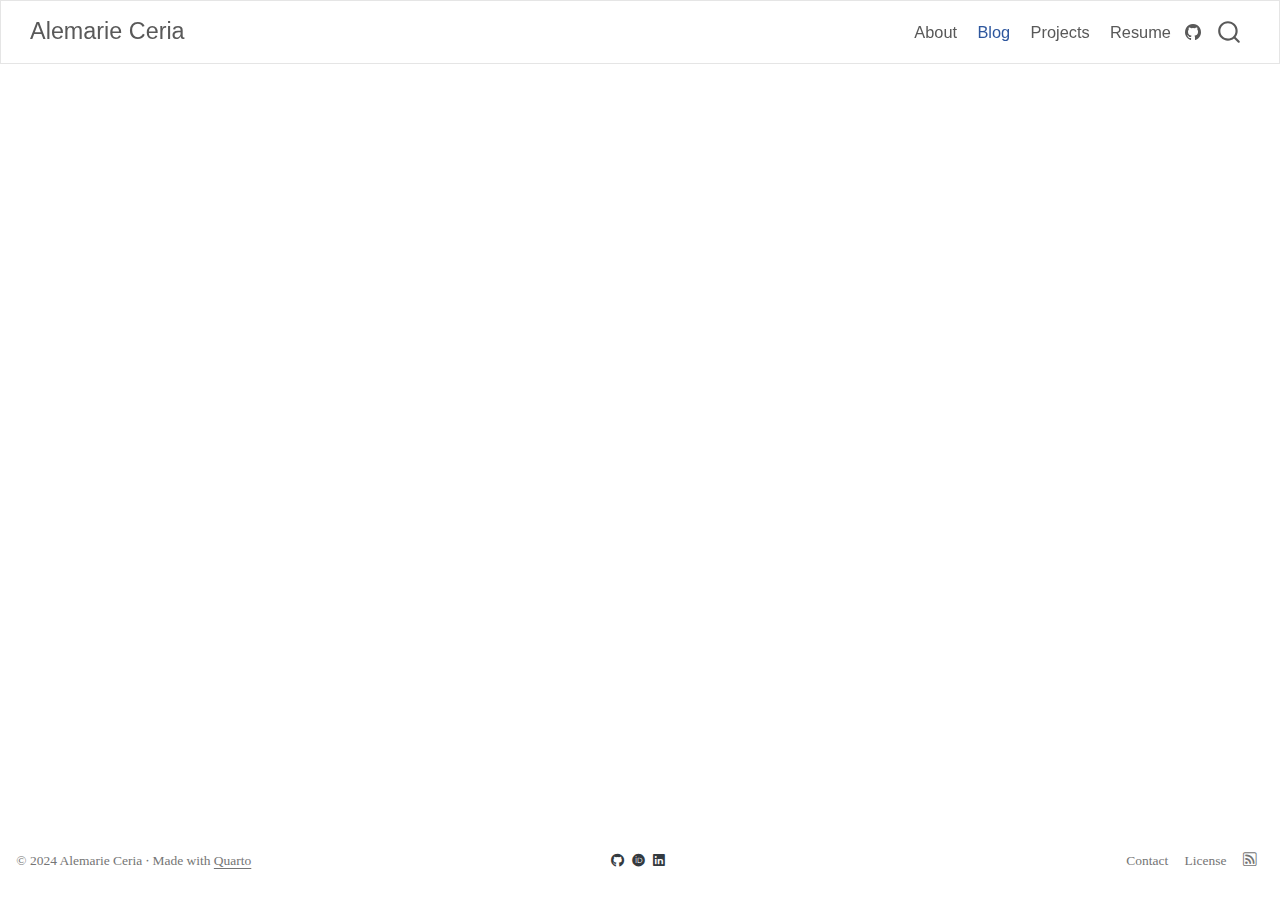
==== docs/files/blog/index.html @ a8a881f1 "Set up organization" ====
<!DOCTYPE html>
<html xmlns="http://www.w3.org/1999/xhtml" lang="en" xml:lang="en"><head>

<meta charset="utf-8">
<meta name="generator" content="quarto-1.5.26">

<meta name="viewport" content="width=device-width, initial-scale=1.0, user-scalable=yes">


<title>Alemarie Ceria – index</title>
<style>
code{white-space: pre-wrap;}
span.smallcaps{font-variant: small-caps;}
div.columns{display: flex; gap: min(4vw, 1.5em);}
div.column{flex: auto; overflow-x: auto;}
div.hanging-indent{margin-left: 1.5em; text-indent: -1.5em;}
ul.task-list{list-style: none;}
ul.task-list li input[type="checkbox"] {
  width: 0.8em;
  margin: 0 0.8em 0.2em -1em; /* quarto-specific, see https://github.com/quarto-dev/quarto-cli/issues/4556 */ 
  vertical-align: middle;
}
</style>


<script src="../../site_libs/quarto-nav/quarto-nav.js"></script>
<script src="../../site_libs/quarto-nav/headroom.min.js"></script>
<script src="../../site_libs/clipboard/clipboard.min.js"></script>
<script src="../../site_libs/quarto-search/autocomplete.umd.js"></script>
<script src="../../site_libs/quarto-search/fuse.min.js"></script>
<script src="../../site_libs/quarto-search/quarto-search.js"></script>
<meta name="quarto:offset" content="../../">
<script src="../../site_libs/quarto-html/quarto.js"></script>
<script src="../../site_libs/quarto-html/popper.min.js"></script>
<script src="../../site_libs/quarto-html/tippy.umd.min.js"></script>
<script src="../../site_libs/quarto-html/anchor.min.js"></script>
<link href="../../site_libs/quarto-html/tippy.css" rel="stylesheet">
<link href="../../site_libs/quarto-html/quarto-syntax-highlighting.css" rel="stylesheet" id="quarto-text-highlighting-styles">
<script src="../../site_libs/bootstrap/bootstrap.min.js"></script>
<link href="../../site_libs/bootstrap/bootstrap-icons.css" rel="stylesheet">
<link href="../../site_libs/bootstrap/bootstrap.min.css" rel="stylesheet" id="quarto-bootstrap" data-mode="light">
<link href="../../site_libs/quarto-contrib/fontawesome6-0.1.0/all.css" rel="stylesheet">
<link href="../../site_libs/quarto-contrib/fontawesome6-0.1.0/latex-fontsize.css" rel="stylesheet">
<link href="../../site_libs/quarto-contrib/academicons-1.9.2/all.css" rel="stylesheet">
<link href="../../site_libs/quarto-contrib/academicons-1.9.2/size.css" rel="stylesheet">
<script id="quarto-search-options" type="application/json">{
  "location": "navbar",
  "copy-button": false,
  "collapse-after": 3,
  "panel-placement": "end",
  "type": "overlay",
  "limit": 50,
  "keyboard-shortcut": [
    "f",
    "/",
    "s"
  ],
  "show-item-context": false,
  "language": {
    "search-no-results-text": "No results",
    "search-matching-documents-text": "matching documents",
    "search-copy-link-title": "Copy link to search",
    "search-hide-matches-text": "Hide additional matches",
    "search-more-match-text": "more match in this document",
    "search-more-matches-text": "more matches in this document",
    "search-clear-button-title": "Clear",
    "search-text-placeholder": "",
    "search-detached-cancel-button-title": "Cancel",
    "search-submit-button-title": "Submit",
    "search-label": "Search"
  }
}</script>


<link rel="stylesheet" href="styles.css">
</head>

<body class="nav-fixed">

<div id="quarto-search-results"></div>
  <header id="quarto-header" class="headroom fixed-top">
    <nav class="navbar navbar-expand-lg " data-bs-theme="dark">
      <div class="navbar-container container-fluid">
      <div class="navbar-brand-container mx-auto">
    <a class="navbar-brand" href="../../index.html">
    <span class="navbar-title">Alemarie Ceria</span>
    </a>
  </div>
            <div id="quarto-search" class="" title="Search"></div>
          <button class="navbar-toggler" type="button" data-bs-toggle="collapse" data-bs-target="#navbarCollapse" aria-controls="navbarCollapse" aria-expanded="false" aria-label="Toggle navigation" onclick="if (window.quartoToggleHeadroom) { window.quartoToggleHeadroom(); }">
  <span class="navbar-toggler-icon"></span>
</button>
          <div class="collapse navbar-collapse" id="navbarCollapse">
            <ul class="navbar-nav navbar-nav-scroll ms-auto">
  <li class="nav-item">
    <a class="nav-link" href="../../index.html"> 
<span class="menu-text">About</span></a>
  </li>  
  <li class="nav-item">
    <a class="nav-link active" href="../../files/blog/index.html" aria-current="page"> 
<span class="menu-text">Blog</span></a>
  </li>  
  <li class="nav-item">
    <a class="nav-link" href="../../files/projects/index.html"> 
<span class="menu-text">Projects</span></a>
  </li>  
  <li class="nav-item">
    <a class="nav-link" href="../../files/resume.html"> 
<span class="menu-text">Resume</span></a>
  </li>  
</ul>
          </div> <!-- /navcollapse -->
            <div class="quarto-navbar-tools">
    <a href="https://www.https://github.com/alemarieceria" title="" class="quarto-navigation-tool px-1" aria-label=""><i class="bi bi-github"></i></a>
</div>
      </div> <!-- /container-fluid -->
    </nav>
</header>
<!-- content -->
<div id="quarto-content" class="quarto-container page-columns page-rows-contents page-layout-full page-navbar">
<!-- sidebar -->
<!-- margin-sidebar -->
    <div id="quarto-margin-sidebar" class="sidebar margin-sidebar zindex-bottom">
        
    </div>
<!-- main -->
<main class="content column-page" id="quarto-document-content">







<a onclick="window.scrollTo(0, 0); return false;" role="button" id="quarto-back-to-top"><i class="bi bi-arrow-up"></i> Back to top</a></main> <!-- /main -->
<script id="quarto-html-after-body" type="application/javascript">
window.document.addEventListener("DOMContentLoaded", function (event) {
  const toggleBodyColorMode = (bsSheetEl) => {
    const mode = bsSheetEl.getAttribute("data-mode");
    const bodyEl = window.document.querySelector("body");
    if (mode === "dark") {
      bodyEl.classList.add("quarto-dark");
      bodyEl.classList.remove("quarto-light");
    } else {
      bodyEl.classList.add("quarto-light");
      bodyEl.classList.remove("quarto-dark");
    }
  }
  const toggleBodyColorPrimary = () => {
    const bsSheetEl = window.document.querySelector("link#quarto-bootstrap");
    if (bsSheetEl) {
      toggleBodyColorMode(bsSheetEl);
    }
  }
  toggleBodyColorPrimary();  
  const icon = "";
  const anchorJS = new window.AnchorJS();
  anchorJS.options = {
    placement: 'right',
    icon: icon
  };
  anchorJS.add('.anchored');
  const isCodeAnnotation = (el) => {
    for (const clz of el.classList) {
      if (clz.startsWith('code-annotation-')) {                     
        return true;
      }
    }
    return false;
  }
  const onCopySuccess = function(e) {
    // button target
    const button = e.trigger;
    // don't keep focus
    button.blur();
    // flash "checked"
    button.classList.add('code-copy-button-checked');
    var currentTitle = button.getAttribute("title");
    button.setAttribute("title", "Copied!");
    let tooltip;
    if (window.bootstrap) {
      button.setAttribute("data-bs-toggle", "tooltip");
      button.setAttribute("data-bs-placement", "left");
      button.setAttribute("data-bs-title", "Copied!");
      tooltip = new bootstrap.Tooltip(button, 
        { trigger: "manual", 
          customClass: "code-copy-button-tooltip",
          offset: [0, -8]});
      tooltip.show();    
    }
    setTimeout(function() {
      if (tooltip) {
        tooltip.hide();
        button.removeAttribute("data-bs-title");
        button.removeAttribute("data-bs-toggle");
        button.removeAttribute("data-bs-placement");
      }
      button.setAttribute("title", currentTitle);
      button.classList.remove('code-copy-button-checked');
    }, 1000);
    // clear code selection
    e.clearSelection();
  }
  const getTextToCopy = function(trigger) {
      const codeEl = trigger.previousElementSibling.cloneNode(true);
      for (const childEl of codeEl.children) {
        if (isCodeAnnotation(childEl)) {
          childEl.remove();
        }
      }
      return codeEl.innerText;
  }
  const clipboard = new window.ClipboardJS('.code-copy-button:not([data-in-quarto-modal])', {
    text: getTextToCopy
  });
  clipboard.on('success', onCopySuccess);
  if (window.document.getElementById('quarto-embedded-source-code-modal')) {
    // For code content inside modals, clipBoardJS needs to be initialized with a container option
    // TODO: Check when it could be a function (https://github.com/zenorocha/clipboard.js/issues/860)
    const clipboardModal = new window.ClipboardJS('.code-copy-button[data-in-quarto-modal]', {
      text: getTextToCopy,
      container: window.document.getElementById('quarto-embedded-source-code-modal')
    });
    clipboardModal.on('success', onCopySuccess);
  }
    var localhostRegex = new RegExp(/^(?:http|https):\/\/localhost\:?[0-9]*\//);
    var mailtoRegex = new RegExp(/^mailto:/);
      var filterRegex = new RegExp("https:\/\/www\.alemarieceria\.github\.io");
    var isInternal = (href) => {
        return filterRegex.test(href) || localhostRegex.test(href) || mailtoRegex.test(href);
    }
    // Inspect non-navigation links and adorn them if external
 	var links = window.document.querySelectorAll('a[href]:not(.nav-link):not(.navbar-brand):not(.toc-action):not(.sidebar-link):not(.sidebar-item-toggle):not(.pagination-link):not(.no-external):not([aria-hidden]):not(.dropdown-item):not(.quarto-navigation-tool):not(.about-link)');
    for (var i=0; i<links.length; i++) {
      const link = links[i];
      if (!isInternal(link.href)) {
        // undo the damage that might have been done by quarto-nav.js in the case of
        // links that we want to consider external
        if (link.dataset.originalHref !== undefined) {
          link.href = link.dataset.originalHref;
        }
          // target, if specified
          link.setAttribute("target", "_blank");
          if (link.getAttribute("rel") === null) {
            link.setAttribute("rel", "noopener");
          }
      }
    }
  function tippyHover(el, contentFn, onTriggerFn, onUntriggerFn) {
    const config = {
      allowHTML: true,
      maxWidth: 500,
      delay: 100,
      arrow: false,
      appendTo: function(el) {
          return el.parentElement;
      },
      interactive: true,
      interactiveBorder: 10,
      theme: 'quarto',
      placement: 'bottom-start',
    };
    if (contentFn) {
      config.content = contentFn;
    }
    if (onTriggerFn) {
      config.onTrigger = onTriggerFn;
    }
    if (onUntriggerFn) {
      config.onUntrigger = onUntriggerFn;
    }
    window.tippy(el, config); 
  }
  const noterefs = window.document.querySelectorAll('a[role="doc-noteref"]');
  for (var i=0; i<noterefs.length; i++) {
    const ref = noterefs[i];
    tippyHover(ref, function() {
      // use id or data attribute instead here
      let href = ref.getAttribute('data-footnote-href') || ref.getAttribute('href');
      try { href = new URL(href).hash; } catch {}
      const id = href.replace(/^#\/?/, "");
      const note = window.document.getElementById(id);
      if (note) {
        return note.innerHTML;
      } else {
        return "";
      }
    });
  }
  const xrefs = window.document.querySelectorAll('a.quarto-xref');
  const processXRef = (id, note) => {
    // Strip column container classes
    const stripColumnClz = (el) => {
      el.classList.remove("page-full", "page-columns");
      if (el.children) {
        for (const child of el.children) {
          stripColumnClz(child);
        }
      }
    }
    stripColumnClz(note)
    if (id === null || id.startsWith('sec-')) {
      // Special case sections, only their first couple elements
      const container = document.createElement("div");
      if (note.children && note.children.length > 2) {
        container.appendChild(note.children[0].cloneNode(true));
        for (let i = 1; i < note.children.length; i++) {
          const child = note.children[i];
          if (child.tagName === "P" && child.innerText === "") {
            continue;
          } else {
            container.appendChild(child.cloneNode(true));
            break;
          }
        }
        if (window.Quarto?.typesetMath) {
          window.Quarto.typesetMath(container);
        }
        return container.innerHTML
      } else {
        if (window.Quarto?.typesetMath) {
          window.Quarto.typesetMath(note);
        }
        return note.innerHTML;
      }
    } else {
      // Remove any anchor links if they are present
      const anchorLink = note.querySelector('a.anchorjs-link');
      if (anchorLink) {
        anchorLink.remove();
      }
      if (window.Quarto?.typesetMath) {
        window.Quarto.typesetMath(note);
      }
      // TODO in 1.5, we should make sure this works without a callout special case
      if (note.classList.contains("callout")) {
        return note.outerHTML;
      } else {
        return note.innerHTML;
      }
    }
  }
  for (var i=0; i<xrefs.length; i++) {
    const xref = xrefs[i];
    tippyHover(xref, undefined, function(instance) {
      instance.disable();
      let url = xref.getAttribute('href');
      let hash = undefined; 
      if (url.startsWith('#')) {
        hash = url;
      } else {
        try { hash = new URL(url).hash; } catch {}
      }
      if (hash) {
        const id = hash.replace(/^#\/?/, "");
        const note = window.document.getElementById(id);
        if (note !== null) {
          try {
            const html = processXRef(id, note.cloneNode(true));
            instance.setContent(html);
          } finally {
            instance.enable();
            instance.show();
          }
        } else {
          // See if we can fetch this
          fetch(url.split('#')[0])
          .then(res => res.text())
          .then(html => {
            const parser = new DOMParser();
            const htmlDoc = parser.parseFromString(html, "text/html");
            const note = htmlDoc.getElementById(id);
            if (note !== null) {
              const html = processXRef(id, note);
              instance.setContent(html);
            } 
          }).finally(() => {
            instance.enable();
            instance.show();
          });
        }
      } else {
        // See if we can fetch a full url (with no hash to target)
        // This is a special case and we should probably do some content thinning / targeting
        fetch(url)
        .then(res => res.text())
        .then(html => {
          const parser = new DOMParser();
          const htmlDoc = parser.parseFromString(html, "text/html");
          const note = htmlDoc.querySelector('main.content');
          if (note !== null) {
            // This should only happen for chapter cross references
            // (since there is no id in the URL)
            // remove the first header
            if (note.children.length > 0 && note.children[0].tagName === "HEADER") {
              note.children[0].remove();
            }
            const html = processXRef(null, note);
            instance.setContent(html);
          } 
        }).finally(() => {
          instance.enable();
          instance.show();
        });
      }
    }, function(instance) {
    });
  }
      let selectedAnnoteEl;
      const selectorForAnnotation = ( cell, annotation) => {
        let cellAttr = 'data-code-cell="' + cell + '"';
        let lineAttr = 'data-code-annotation="' +  annotation + '"';
        const selector = 'span[' + cellAttr + '][' + lineAttr + ']';
        return selector;
      }
      const selectCodeLines = (annoteEl) => {
        const doc = window.document;
        const targetCell = annoteEl.getAttribute("data-target-cell");
        const targetAnnotation = annoteEl.getAttribute("data-target-annotation");
        const annoteSpan = window.document.querySelector(selectorForAnnotation(targetCell, targetAnnotation));
        const lines = annoteSpan.getAttribute("data-code-lines").split(",");
        const lineIds = lines.map((line) => {
          return targetCell + "-" + line;
        })
        let top = null;
        let height = null;
        let parent = null;
        if (lineIds.length > 0) {
            //compute the position of the single el (top and bottom and make a div)
            const el = window.document.getElementById(lineIds[0]);
            top = el.offsetTop;
            height = el.offsetHeight;
            parent = el.parentElement.parentElement;
          if (lineIds.length > 1) {
            const lastEl = window.document.getElementById(lineIds[lineIds.length - 1]);
            const bottom = lastEl.offsetTop + lastEl.offsetHeight;
            height = bottom - top;
          }
          if (top !== null && height !== null && parent !== null) {
            // cook up a div (if necessary) and position it 
            let div = window.document.getElementById("code-annotation-line-highlight");
            if (div === null) {
              div = window.document.createElement("div");
              div.setAttribute("id", "code-annotation-line-highlight");
              div.style.position = 'absolute';
              parent.appendChild(div);
            }
            div.style.top = top - 2 + "px";
            div.style.height = height + 4 + "px";
            div.style.left = 0;
            let gutterDiv = window.document.getElementById("code-annotation-line-highlight-gutter");
            if (gutterDiv === null) {
              gutterDiv = window.document.createElement("div");
              gutterDiv.setAttribute("id", "code-annotation-line-highlight-gutter");
              gutterDiv.style.position = 'absolute';
              const codeCell = window.document.getElementById(targetCell);
              const gutter = codeCell.querySelector('.code-annotation-gutter');
              gutter.appendChild(gutterDiv);
            }
            gutterDiv.style.top = top - 2 + "px";
            gutterDiv.style.height = height + 4 + "px";
          }
          selectedAnnoteEl = annoteEl;
        }
      };
      const unselectCodeLines = () => {
        const elementsIds = ["code-annotation-line-highlight", "code-annotation-line-highlight-gutter"];
        elementsIds.forEach((elId) => {
          const div = window.document.getElementById(elId);
          if (div) {
            div.remove();
          }
        });
        selectedAnnoteEl = undefined;
      };
        // Handle positioning of the toggle
    window.addEventListener(
      "resize",
      throttle(() => {
        elRect = undefined;
        if (selectedAnnoteEl) {
          selectCodeLines(selectedAnnoteEl);
        }
      }, 10)
    );
    function throttle(fn, ms) {
    let throttle = false;
    let timer;
      return (...args) => {
        if(!throttle) { // first call gets through
            fn.apply(this, args);
            throttle = true;
        } else { // all the others get throttled
            if(timer) clearTimeout(timer); // cancel #2
            timer = setTimeout(() => {
              fn.apply(this, args);
              timer = throttle = false;
            }, ms);
        }
      };
    }
      // Attach click handler to the DT
      const annoteDls = window.document.querySelectorAll('dt[data-target-cell]');
      for (const annoteDlNode of annoteDls) {
        annoteDlNode.addEventListener('click', (event) => {
          const clickedEl = event.target;
          if (clickedEl !== selectedAnnoteEl) {
            unselectCodeLines();
            const activeEl = window.document.querySelector('dt[data-target-cell].code-annotation-active');
            if (activeEl) {
              activeEl.classList.remove('code-annotation-active');
            }
            selectCodeLines(clickedEl);
            clickedEl.classList.add('code-annotation-active');
          } else {
            // Unselect the line
            unselectCodeLines();
            clickedEl.classList.remove('code-annotation-active');
          }
        });
      }
  const findCites = (el) => {
    const parentEl = el.parentElement;
    if (parentEl) {
      const cites = parentEl.dataset.cites;
      if (cites) {
        return {
          el,
          cites: cites.split(' ')
        };
      } else {
        return findCites(el.parentElement)
      }
    } else {
      return undefined;
    }
  };
  var bibliorefs = window.document.querySelectorAll('a[role="doc-biblioref"]');
  for (var i=0; i<bibliorefs.length; i++) {
    const ref = bibliorefs[i];
    const citeInfo = findCites(ref);
    if (citeInfo) {
      tippyHover(citeInfo.el, function() {
        var popup = window.document.createElement('div');
        citeInfo.cites.forEach(function(cite) {
          var citeDiv = window.document.createElement('div');
          citeDiv.classList.add('hanging-indent');
          citeDiv.classList.add('csl-entry');
          var biblioDiv = window.document.getElementById('ref-' + cite);
          if (biblioDiv) {
            citeDiv.innerHTML = biblioDiv.innerHTML;
          }
          popup.appendChild(citeDiv);
        });
        return popup.innerHTML;
      });
    }
  }
});
</script>
</div> <!-- /content -->
<footer class="footer">
  <div class="nav-footer">
    <div class="nav-footer-left">
<p>© 2024 Alemarie Ceria ∙ Made with <a href="https://quarto.org">Quarto</a></p>
</div>   
    <div class="nav-footer-center">
<p><a class="link-dark me-1" href="https://www.https://github.com/alemarieceria" title="github" target="_blank" rel="noopener"><i class="fa-brands fa-github" aria-label="github"></i></a> <a class="link-dark me-1" href="https://orcid.org/0000-0002-3039-7323" title="orcid" target="_blank" rel="noopener"><i class="ai  ai-orcid"></i></a> <a class="link-dark me-1" href="https://linkedin.com/in/alemarieceria" title="LinkedIn" target="_blank" rel="noopener"><i class="fa-brands fa-linkedin" aria-label="linkedin"></i></a></p>
</div>
    <div class="nav-footer-right">
      <ul class="footer-items list-unstyled">
    <li class="nav-item">
    <a class="nav-link" href="../../contact.qmd">
<p>Contact</p>
</a>
  </li>  
    <li class="nav-item">
    <a class="nav-link" href="../../LICENSE.md">
<p>License</p>
</a>
  </li>  
    <li class="nav-item compact">
    <a class="nav-link" href="../../blog/index.xml">
      <i class="bi bi-rss" role="img">
</i> 
    </a>
  </li>  
</ul>
    </div>
  </div>
</footer>




</body></html>
---- docs/site_libs/quarto-html/tippy.css ----
.tippy-box[data-animation=fade][data-state=hidden]{opacity:0}[data-tippy-root]{max-width:calc(100vw - 10px)}.tippy-box{position:relative;background-color:#333;color:#fff;border-radius:4px;font-size:14px;line-height:1.4;white-space:normal;outline:0;transition-property:transform,visibility,opacity}.tippy-box[data-placement^=top]>.tippy-arrow{bottom:0}.tippy-box[data-placement^=top]>.tippy-arrow:before{bottom:-7px;left:0;border-width:8px 8px 0;border-top-color:initial;transform-origin:center top}.tippy-box[data-placement^=bottom]>.tippy-arrow{top:0}.tippy-box[data-placement^=bottom]>.tippy-arrow:before{top:-7px;left:0;border-width:0 8px 8px;border-bottom-color:initial;transform-origin:center bottom}.tippy-box[data-placement^=left]>.tippy-arrow{right:0}.tippy-box[data-placement^=left]>.tippy-arrow:before{border-width:8px 0 8px 8px;border-left-color:initial;right:-7px;transform-origin:center left}.tippy-box[data-placement^=right]>.tippy-arrow{left:0}.tippy-box[data-placement^=right]>.tippy-arrow:before{left:-7px;border-width:8px 8px 8px 0;border-right-color:initial;transform-origin:center right}.tippy-box[data-inertia][data-state=visible]{transition-timing-function:cubic-bezier(.54,1.5,.38,1.11)}.tippy-arrow{width:16px;height:16px;color:#333}.tippy-arrow:before{content:"";position:absolute;border-color:transparent;border-style:solid}.tippy-content{position:relative;padding:5px 9px;z-index:1}
---- docs/site_libs/quarto-html/quarto-syntax-highlighting.css ----
/* quarto syntax highlight colors */
:root {
  --quarto-hl-ot-color: #003B4F;
  --quarto-hl-at-color: #657422;
  --quarto-hl-ss-color: #20794D;
  --quarto-hl-an-color: #5E5E5E;
  --quarto-hl-fu-color: #4758AB;
  --quarto-hl-st-color: #20794D;
  --quarto-hl-cf-color: #003B4F;
  --quarto-hl-op-color: #5E5E5E;
  --quarto-hl-er-color: #AD0000;
  --quarto-hl-bn-color: #AD0000;
  --quarto-hl-al-color: #AD0000;
  --quarto-hl-va-color: #111111;
  --quarto-hl-bu-color: inherit;
  --quarto-hl-ex-color: inherit;
  --quarto-hl-pp-color: #AD0000;
  --quarto-hl-in-color: #5E5E5E;
  --quarto-hl-vs-color: #20794D;
  --quarto-hl-wa-color: #5E5E5E;
  --quarto-hl-do-color: #5E5E5E;
  --quarto-hl-im-color: #00769E;
  --quarto-hl-ch-color: #20794D;
  --quarto-hl-dt-color: #AD0000;
  --quarto-hl-fl-color: #AD0000;
  --quarto-hl-co-color: #5E5E5E;
  --quarto-hl-cv-color: #5E5E5E;
  --quarto-hl-cn-color: #8f5902;
  --quarto-hl-sc-color: #5E5E5E;
  --quarto-hl-dv-color: #AD0000;
  --quarto-hl-kw-color: #003B4F;
}

/* other quarto variables */
:root {
  --quarto-font-monospace: SFMono-Regular, Menlo, Monaco, Consolas, "Liberation Mono", "Courier New", monospace;
}

pre > code.sourceCode > span {
  color: #003B4F;
}

code span {
  color: #003B4F;
}

code.sourceCode > span {
  color: #003B4F;
}

div.sourceCode,
div.sourceCode pre.sourceCode {
  color: #003B4F;
}

code span.ot {
  color: #003B4F;
  font-style: inherit;
}

code span.at {
  color: #657422;
  font-style: inherit;
}

code span.ss {
  color: #20794D;
  font-style: inherit;
}

code span.an {
  color: #5E5E5E;
  font-style: inherit;
}

code span.fu {
  color: #4758AB;
  font-style: inherit;
}

code span.st {
  color: #20794D;
  font-style: inherit;
}

code span.cf {
  color: #003B4F;
  font-weight: bold;
  font-style: inherit;
}

code span.op {
  color: #5E5E5E;
  font-style: inherit;
}

code span.er {
  color: #AD0000;
  font-style: inherit;
}

code span.bn {
  color: #AD0000;
  font-style: inherit;
}

code span.al {
  color: #AD0000;
  font-style: inherit;
}

code span.va {
  color: #111111;
  font-style: inherit;
}

code span.bu {
  font-style: inherit;
}

code span.ex {
  font-style: inherit;
}

code span.pp {
  color: #AD0000;
  font-style: inherit;
}

code span.in {
  color: #5E5E5E;
  font-style: inherit;
}

code span.vs {
  color: #20794D;
  font-style: inherit;
}

code span.wa {
  color: #5E5E5E;
  font-style: italic;
}

code span.do {
  color: #5E5E5E;
  font-style: italic;
}

code span.im {
  color: #00769E;
  font-style: inherit;
}

code span.ch {
  color: #20794D;
  font-style: inherit;
}

code span.dt {
  color: #AD0000;
  font-style: inherit;
}

code span.fl {
  color: #AD0000;
  font-style: inherit;
}

code span.co {
  color: #5E5E5E;
  font-style: inherit;
}

code span.cv {
  color: #5E5E5E;
  font-style: italic;
}

code span.cn {
  color: #8f5902;
  font-style: inherit;
}

code span.sc {
  color: #5E5E5E;
  font-style: inherit;
}

code span.dv {
  color: #AD0000;
  font-style: inherit;
}

code span.kw {
  color: #003B4F;
  font-weight: bold;
  font-style: inherit;
}

.prevent-inlining {
  content: "</";
}

/*# sourceMappingURL=debc5d5d77c3f9108843748ff7464032.css.map */
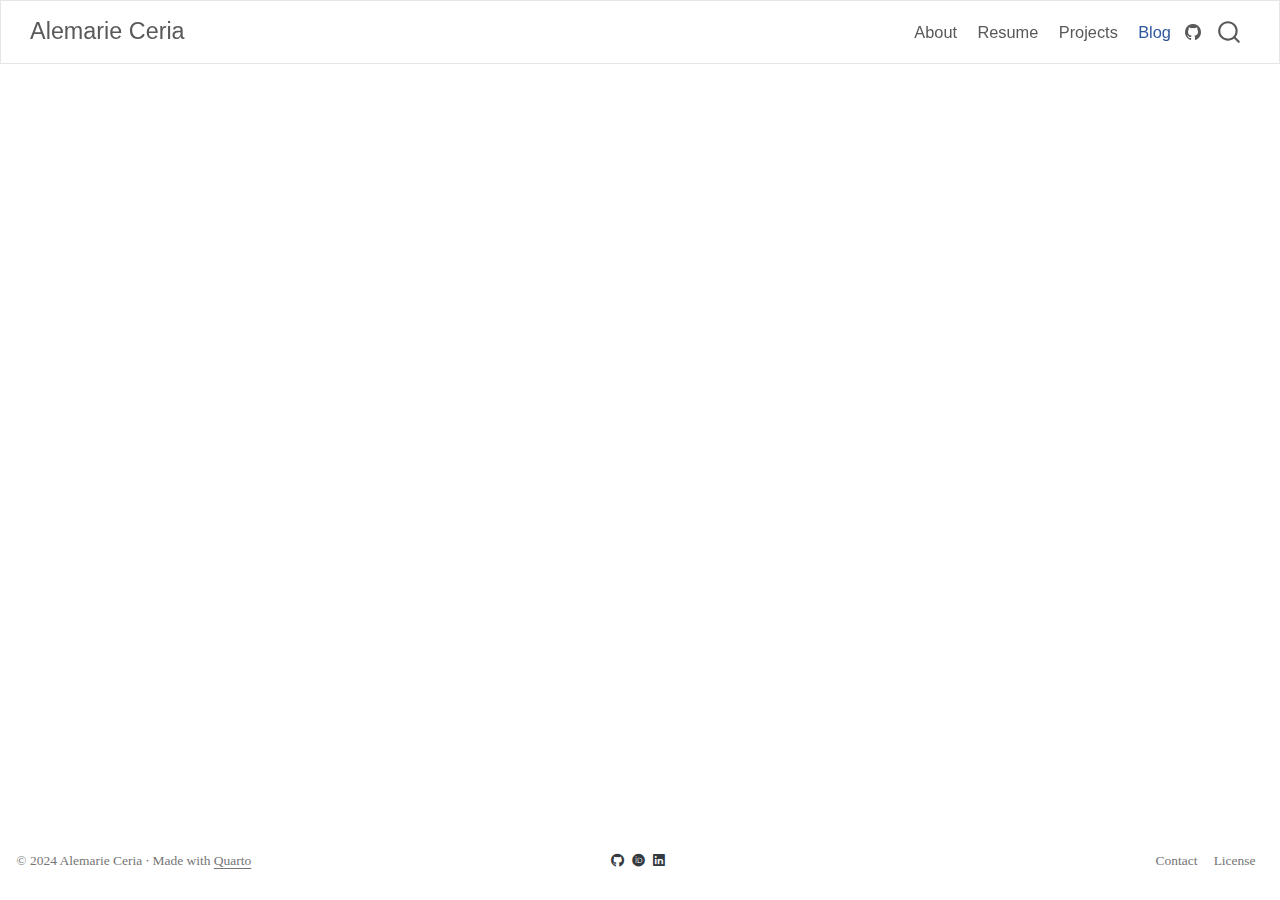
==== commit 881750da: "Update links" ====
--- a/docs/files/blog/index.html
+++ b/docs/files/blog/index.html
@@ -97,21 +97,21 @@
 <span class="menu-text">About</span></a>
   </li>  
   <li class="nav-item">
-    <a class="nav-link active" href="../../files/blog/index.html" aria-current="page"> 
-<span class="menu-text">Blog</span></a>
+    <a class="nav-link" href="../../files/resume.html"> 
+<span class="menu-text">Resume</span></a>
   </li>  
   <li class="nav-item">
     <a class="nav-link" href="../../files/projects/index.html"> 
 <span class="menu-text">Projects</span></a>
   </li>  
   <li class="nav-item">
-    <a class="nav-link" href="../../files/resume.html"> 
-<span class="menu-text">Resume</span></a>
+    <a class="nav-link active" href="../../files/blog/index.html" aria-current="page"> 
+<span class="menu-text">Blog</span></a>
   </li>  
 </ul>
           </div> <!-- /navcollapse -->
             <div class="quarto-navbar-tools">
-    <a href="https://www.https://github.com/alemarieceria" title="" class="quarto-navigation-tool px-1" aria-label=""><i class="bi bi-github"></i></a>
+    <a href="https://github.com/alemarieceria/alemarieceria.github.io" title="" class="quarto-navigation-tool px-1" aria-label=""><i class="bi bi-github"></i></a>
 </div>
       </div> <!-- /container-fluid -->
     </nav>
@@ -565,25 +565,19 @@
 <p>© 2024 Alemarie Ceria ∙ Made with <a href="https://quarto.org">Quarto</a></p>
 </div>   
     <div class="nav-footer-center">
-<p><a class="link-dark me-1" href="https://www.https://github.com/alemarieceria" title="github" target="_blank" rel="noopener"><i class="fa-brands fa-github" aria-label="github"></i></a> <a class="link-dark me-1" href="https://orcid.org/0000-0002-3039-7323" title="orcid" target="_blank" rel="noopener"><i class="ai  ai-orcid"></i></a> <a class="link-dark me-1" href="https://linkedin.com/in/alemarieceria" title="LinkedIn" target="_blank" rel="noopener"><i class="fa-brands fa-linkedin" aria-label="linkedin"></i></a></p>
+<p><a class="link-dark me-1" href="https://github.com/alemarieceria" title="github" target="_blank" rel="noopener"><i class="fa-brands fa-github" aria-label="github"></i></a> <a class="link-dark me-1" href="https://orcid.org/0000-0002-3039-7323" title="orcid" target="_blank" rel="noopener"><i class="ai  ai-orcid"></i></a> <a class="link-dark me-1" href="https://linkedin.com/in/alemarieceria" title="LinkedIn" target="_blank" rel="noopener"><i class="fa-brands fa-linkedin" aria-label="linkedin"></i></a></p>
 </div>
     <div class="nav-footer-right">
       <ul class="footer-items list-unstyled">
     <li class="nav-item">
-    <a class="nav-link" href="../../contact.qmd">
+    <a class="nav-link" href="../../contact.html">
 <p>Contact</p>
 </a>
   </li>  
     <li class="nav-item">
-    <a class="nav-link" href="../../LICENSE.md">
+    <a class="nav-link" href="../../license.html">
 <p>License</p>
 </a>
-  </li>  
-    <li class="nav-item compact">
-    <a class="nav-link" href="../../blog/index.xml">
-      <i class="bi bi-rss" role="img">
-</i> 
-    </a>
   </li>  
 </ul>
     </div>
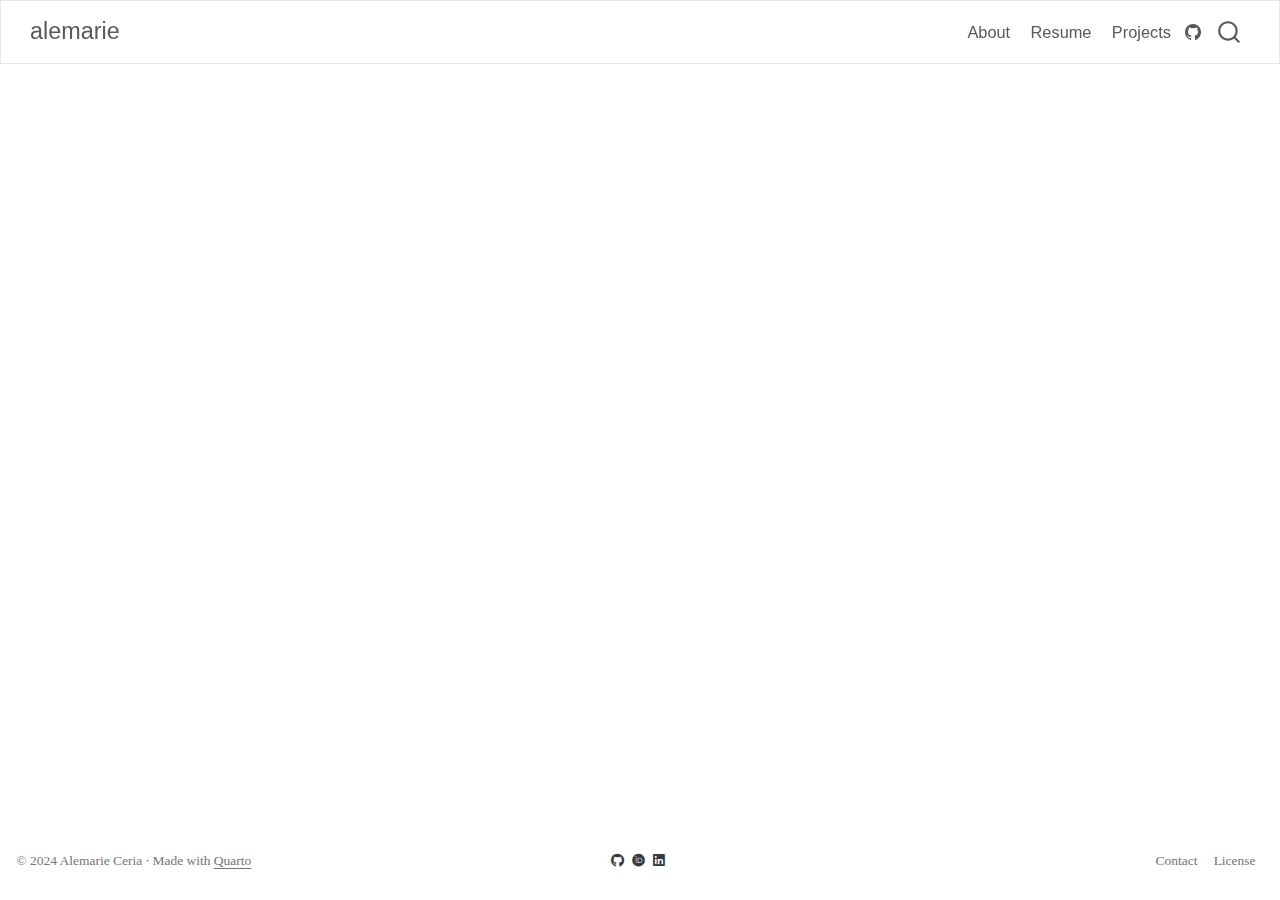
==== commit 49746b73: "Update homepage to be mobile friendly" ====
--- a/docs/files/blog/index.html
+++ b/docs/files/blog/index.html
@@ -7,7 +7,7 @@
 <meta name="viewport" content="width=device-width, initial-scale=1.0, user-scalable=yes">
 
 
-<title>Alemarie Ceria – index</title>
+<title>alemarie – Blog</title>
 <style>
 code{white-space: pre-wrap;}
 span.smallcaps{font-variant: small-caps;}
@@ -72,7 +72,6 @@
 }</script>
 
 
-<link rel="stylesheet" href="styles.css">
 </head>
 
 <body class="nav-fixed">
@@ -83,7 +82,7 @@
       <div class="navbar-container container-fluid">
       <div class="navbar-brand-container mx-auto">
     <a class="navbar-brand" href="../../index.html">
-    <span class="navbar-title">Alemarie Ceria</span>
+    <span class="navbar-title">alemarie</span>
     </a>
   </div>
             <div id="quarto-search" class="" title="Search"></div>
@@ -103,10 +102,6 @@
   <li class="nav-item">
     <a class="nav-link" href="../../files/projects/index.html"> 
 <span class="menu-text">Projects</span></a>
-  </li>  
-  <li class="nav-item">
-    <a class="nav-link active" href="../../files/blog/index.html" aria-current="page"> 
-<span class="menu-text">Blog</span></a>
   </li>  
 </ul>
           </div> <!-- /navcollapse -->
